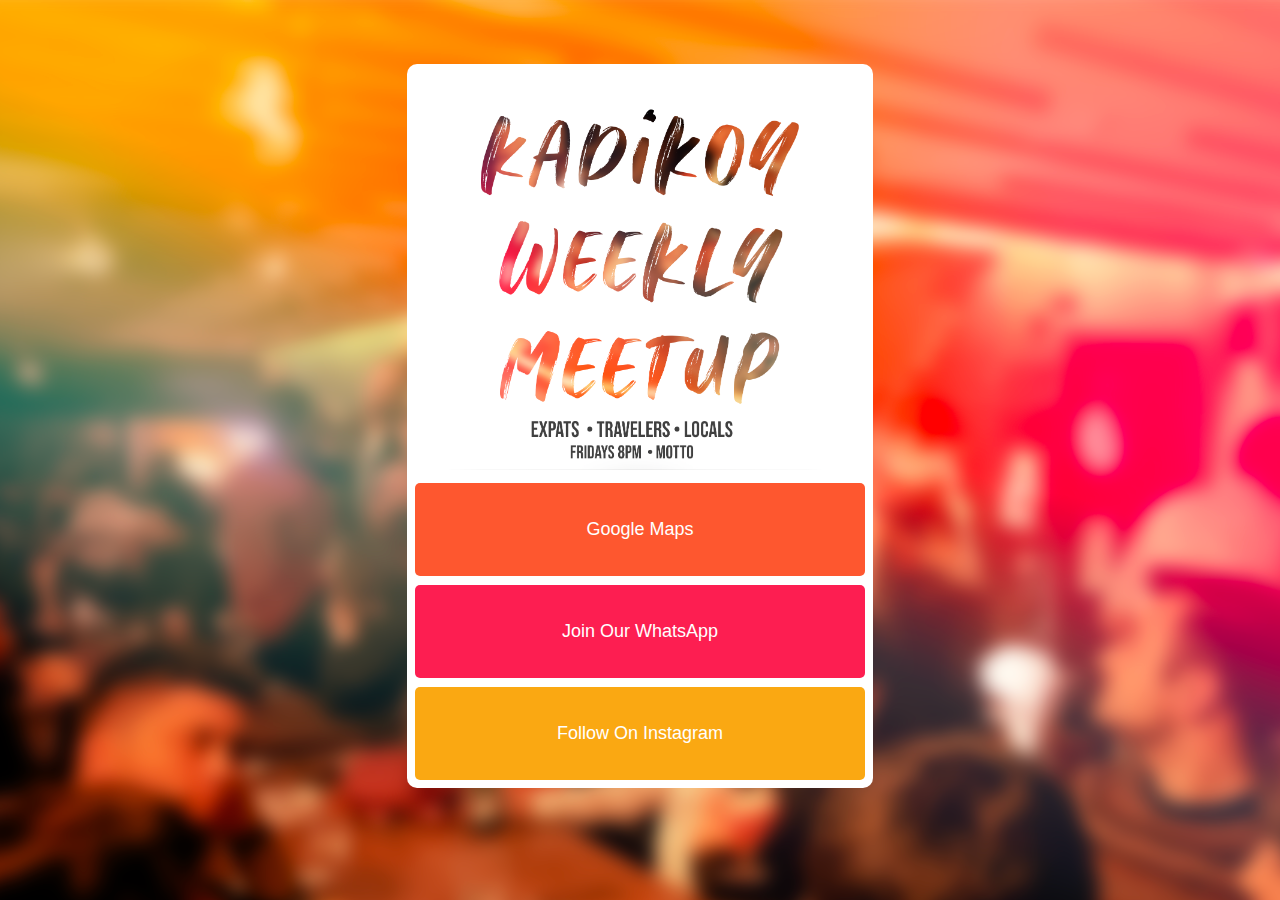
==== index.html @ 3793cbc9 "Update index.html" ====
<!doctype html>
<html>
<head>
	 <meta charset="UTF-8" />
	 <meta
        name="viewport"
        content="width=device-width, initial-scale=1.0"
      />
<meta name="theme-color" content="#FEAE18">
<link rel="stylesheet" href="CS.css" type="text/css">
<title>Kadikoy Weekly Meetup</title>
</head>

 <body>	
	
<! --- Pic --->
	
<div align="center">
<div class="form">
<img class="img" src="banner.png" >
<img class="byline" src="Byline_Website.png" >
    
<! --- Pic --->

    
<! --- Buttons --->

 <a class="linktext1" href="https://goo.gl/maps/EaRS54qtTaCLC7Jm8">Google Maps</a>
 <a class="linktext2" href="https://chat.whatsapp.com/GFNIU1sY63E8lg6jzWfIXz">Join Our WhatsApp</a>
 <a class="linktext3" href="https://www.instagram.com/kadikoyweekly/">Follow On Instagram</a>
    
<! --- Buttons --->

</div>
</div>
</body>
</html>
---- CS.css ----
/* Body */
body{
  	background-image: url(bg.png);
    background-attachment:scroll;
    margin-top: 5%;
}
.form {	
	background: #ffffff;
	max-width: 450px;
	padding: 8px;
    width: 90%;
    border-radius: 10px;
}
 .linktext1	{
    font-family: Arial, Helvetica, sans-serif;
    font-size: large;
    color: #ffffff;
 	text-decoration: none;
 	background: #FE572F;
 	padding: 8%; 
 	width: 84%;
    margin-bottom: 2%;
  	display: inline-block;
    border-radius: 5px;
 }
 .linktext2	{
    font-family: Arial, Helvetica, sans-serif;
    font-size: large;
	color: #ffffff;
 	text-decoration: none;
 	background: #FD1E51;
 	padding: 8%; 
 	width: 84%;
    margin-bottom: 2%;
  	display: inline-block;
    border-radius: 5px;
 }
 .linktext3	{
    font-family: Arial, Helvetica, sans-serif;
    font-size: large;
	color: #ffffff;
 	text-decoration: none;
 	background: #FAA812;
 	padding: 8%; 
 	width: 84%;
  	display: inline-block;
    border-radius: 5px;
}
 .img {
    width: 85%;
    padding bottom: 4%;
    padding-top: 8%;
}
 .byline {
    width: 85%;
	padding: 2%;
}
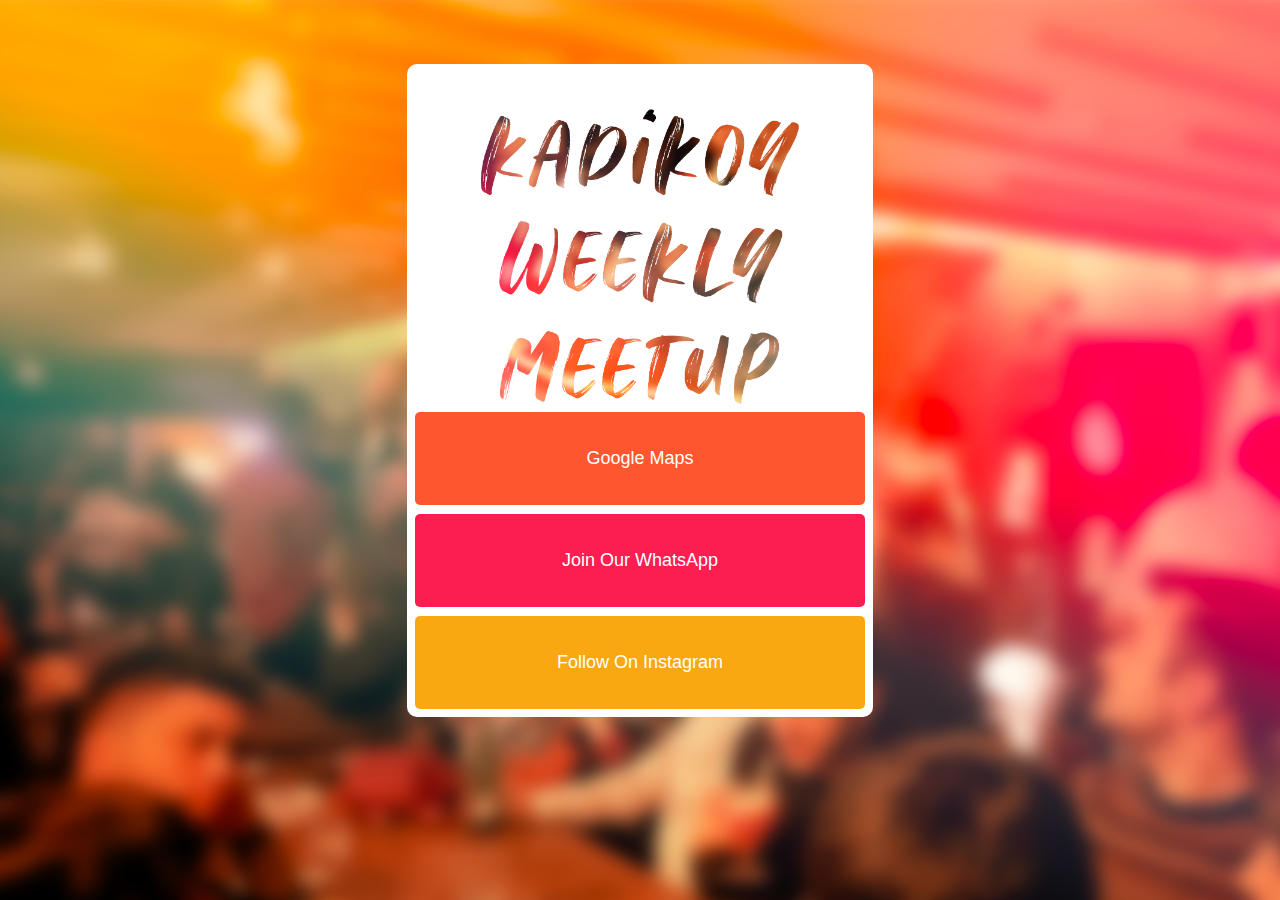
==== commit c93045ed: "Update index.html" ====
--- a/index.html
+++ b/index.html
@@ -17,9 +17,7 @@
 	
 <div align="center">
 <div class="form">
-<img class="img" src="banner.png" >
-<img class="byline" src="Byline_Website.png" >
-    
+<img class="img" src="banner.png" >    
 <! --- Pic --->
 
     
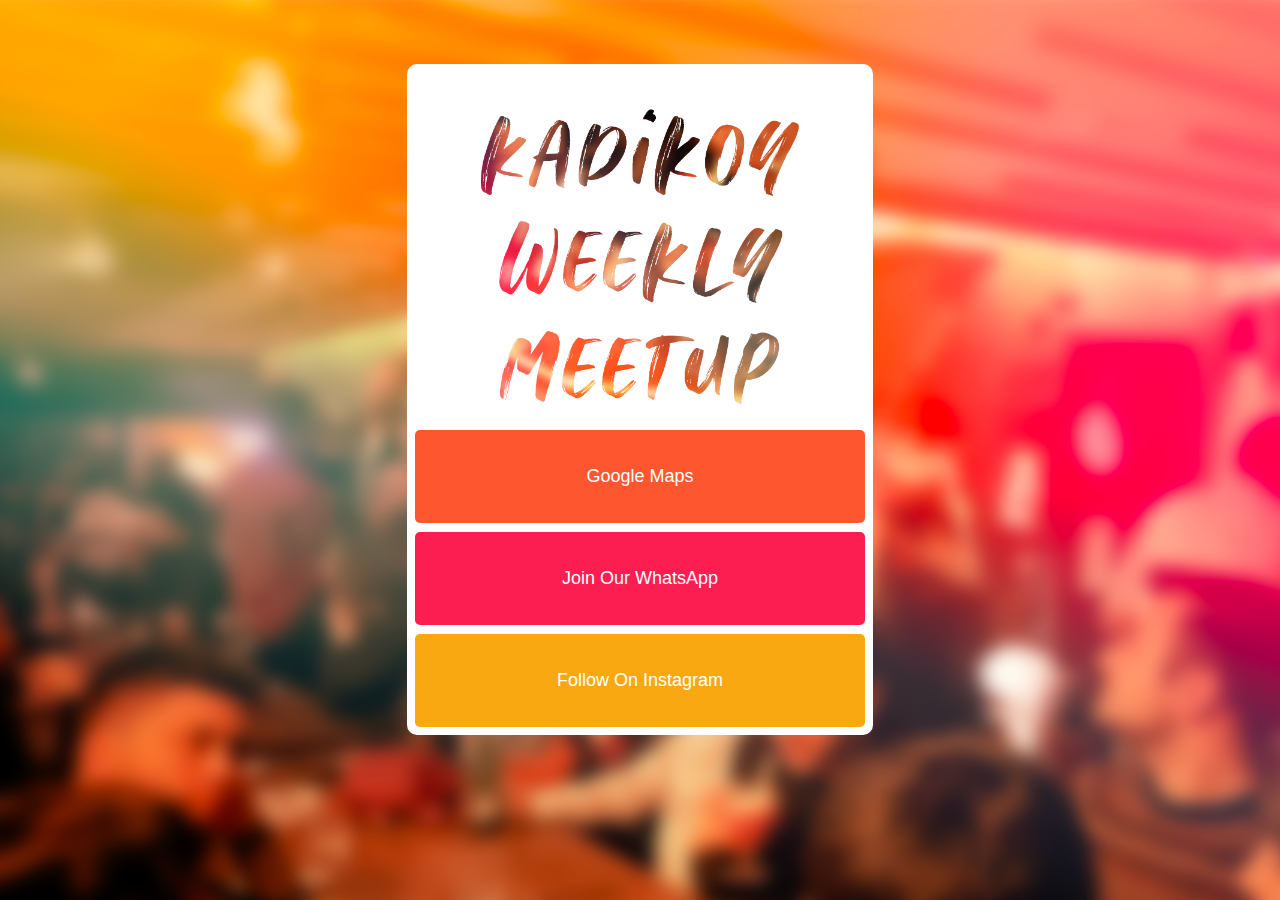
==== commit 0efe7708: "Update index.html" ====
--- a/index.html
+++ b/index.html
@@ -17,7 +17,8 @@
 	
 <div align="center">
 <div class="form">
-<img class="img" src="banner.png" >    
+<img class="img" src="banner.png" >  
+<br><br>
 <! --- Pic --->
 
     
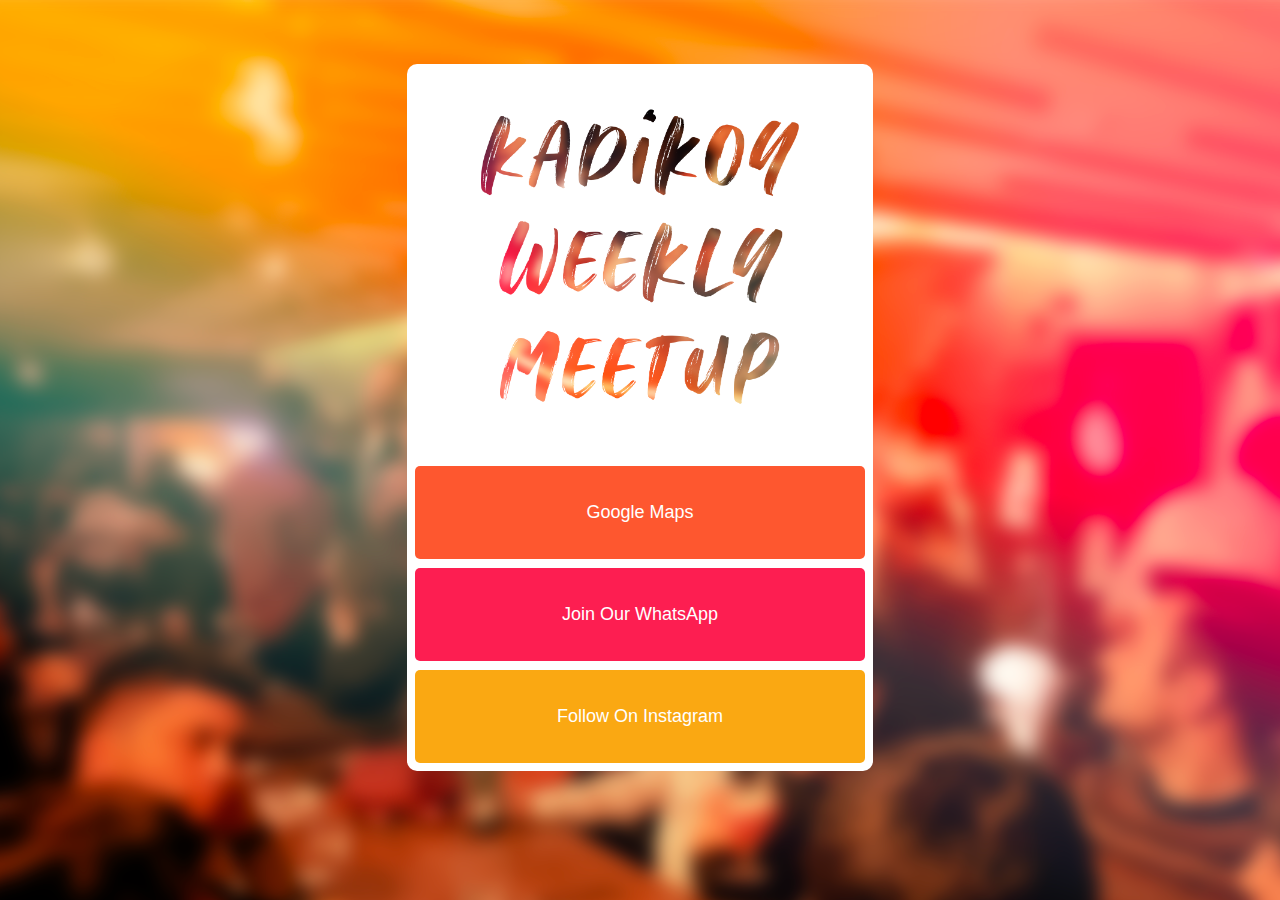
==== commit 9f8ad0d4: "Update index.html" ====
--- a/index.html
+++ b/index.html
@@ -18,13 +18,13 @@
 <div align="center">
 <div class="form">
 <img class="img" src="banner.png" >  
-<br><br>
+<br><br><br><br>
 <! --- Pic --->
 
     
 <! --- Buttons --->
 
- <a class="linktext1" href="https://goo.gl/maps/EaRS54qtTaCLC7Jm8">Google Maps</a>
+ <a class="linktext1" href="https://maps.app.goo.gl/XiH8aSoK8Bn1oC8MA">Google Maps</a>
  <a class="linktext2" href="https://chat.whatsapp.com/GFNIU1sY63E8lg6jzWfIXz">Join Our WhatsApp</a>
  <a class="linktext3" href="https://www.instagram.com/kadikoyweekly/">Follow On Instagram</a>
     
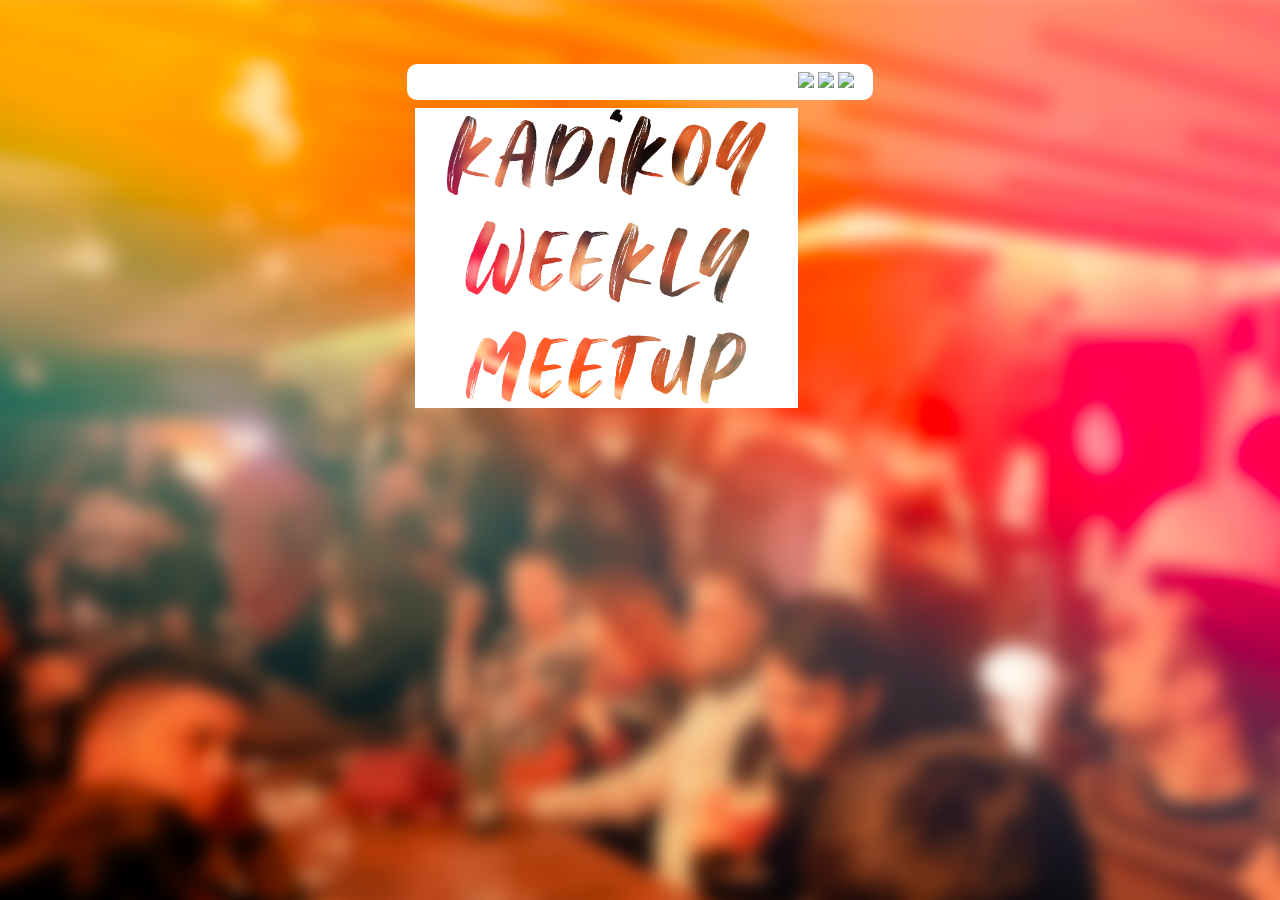
==== commit 8af44f9c: "index.html" ====
--- a/index.html
+++ b/index.html
@@ -17,17 +17,22 @@
 	
 <div align="center">
 <div class="form">
-<img class="img" src="banner.png" >  
-<br><br><br><br>
+<img align="left" class="img" src="banner.png" >
 <! --- Pic --->
 
     
 <! --- Buttons --->
-
- <a class="linktext1" href="https://maps.app.goo.gl/XiH8aSoK8Bn1oC8MA">Google Maps</a>
- <a class="linktext2" href="https://chat.whatsapp.com/GFNIU1sY63E8lg6jzWfIXz">Join Our WhatsApp</a>
- <a class="linktext3" href="https://www.instagram.com/kadikoyweekly/">Follow On Instagram</a>
+<div align="left">
+<a href="https://goo.gl/maps/EaRS54qtTaCLC7Jm8">
+<img class="linktext" src="MAPS.png"></a>
     
+<a href="https://chat.whatsapp.com/GFNIU1sY63E8lg6jzWfIXz">
+<img class="linktext" src="WHATSAPP.png"></a>
+    
+<a href="https://www.instagram.com/kadikoyweekly/">
+<img class="linktext" src="INSTA.png"></a>
+</div>
+        
 <! --- Buttons --->
 
 </div>
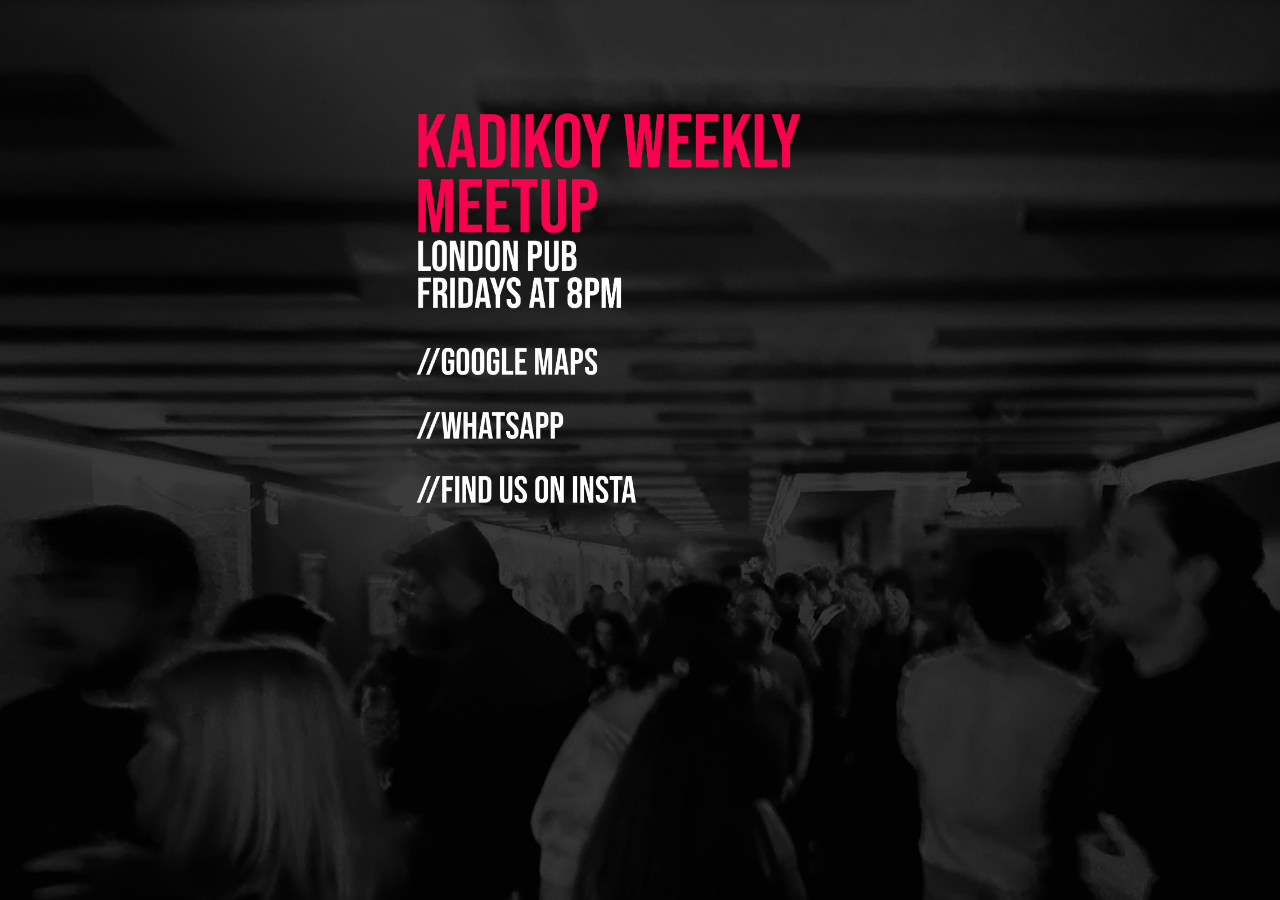
==== commit 98eb9347: "Update index.html" ====
--- a/index.html
+++ b/index.html
@@ -6,7 +6,7 @@
         name="viewport"
         content="width=device-width, initial-scale=1.0"
       />
-<meta name="theme-color" content="#FEAE18">
+<meta name="theme-color" content="#000000">
 <link rel="stylesheet" href="CS.css" type="text/css">
 <title>Kadikoy Weekly Meetup</title>
 </head>
--- a/CS.css
+++ b/CS.css
@@ -5,53 +5,17 @@
     margin-top: 5%;
 }
 .form {	
-	background: #ffffff;
 	max-width: 450px;
-	padding: 8px;
+	padding: 0px;
     width: 90%;
-    border-radius: 10px;
 }
- .linktext1	{
-    font-family: Arial, Helvetica, sans-serif;
-    font-size: large;
-    color: #ffffff;
- 	text-decoration: none;
- 	background: #FE572F;
- 	padding: 8%; 
- 	width: 84%;
-    margin-bottom: 2%;
-  	display: inline-block;
-    border-radius: 5px;
- }
- .linktext2	{
-    font-family: Arial, Helvetica, sans-serif;
-    font-size: large;
-	color: #ffffff;
- 	text-decoration: none;
- 	background: #FD1E51;
- 	padding: 8%; 
- 	width: 84%;
-    margin-bottom: 2%;
-  	display: inline-block;
-    border-radius: 5px;
- }
- .linktext3	{
-    font-family: Arial, Helvetica, sans-serif;
-    font-size: large;
-	color: #ffffff;
- 	text-decoration: none;
- 	background: #FAA812;
- 	padding: 8%; 
- 	width: 84%;
-  	display: inline-block;
-    border-radius: 5px;
+ .linktext	{
+    width: 50%;
+    padding bottom: 4%;
+    padding-top: 4%;
 }
  .img {
-    width: 85%;
+    width: 90%;
     padding bottom: 4%;
     padding-top: 8%;
 }
- .byline {
-    width: 85%;
-	padding: 2%;
-}
